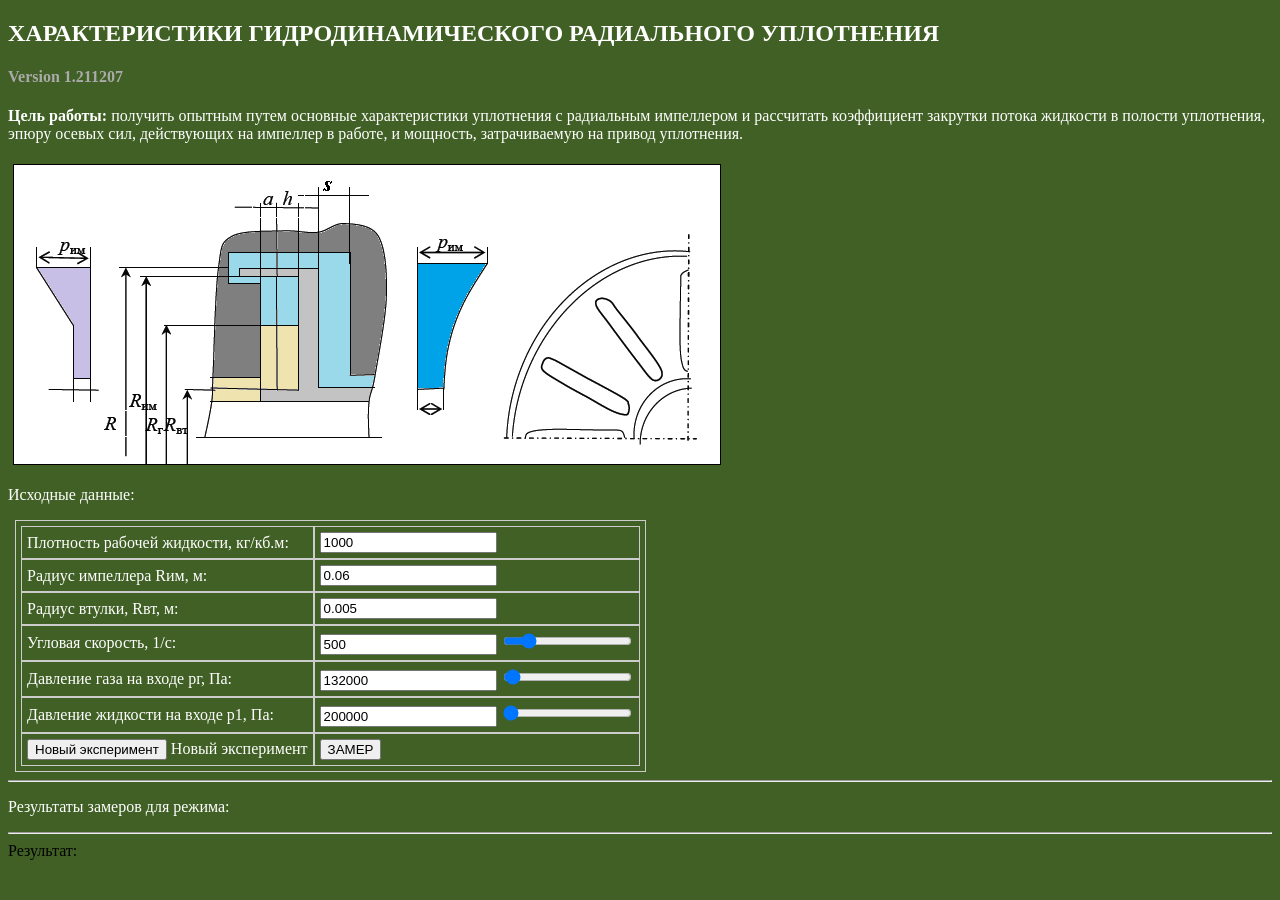
==== index.html @ e9d29af8 "Add files via upload" ====
<?xml version="1.0" encoding="utf-8" ?>
<!DOCTYPE html PUBLIC "-//W3C//DTD XHTML 1.0 Transitional//EN" "http://www.w3.org/TR/xhtml1/DTD/xhtml1-transitional.dtd">
<html xmlns="http://www.w3.org/1999/xhtml">

<head>
  <meta content="text/html; charset=utf-8" http-equiv="Content-Type" />
  <meta content="ru-ru" http-equiv="Content-Language" />
  <meta name="viewport" content="witdh=device-width, initial-scale=1.0">
  <title>ХАРАКТЕРИСТИКИ ГДРУ</title>
    <script src="gdru.js"></script>
	<script src="mathutils.js"></script>
	<link rel="stylesheet" href="gdru.css">
		
</head>

<body bgcolor="#406025" onload="onInit()">

  <h2>ХАРАКТЕРИСТИКИ ГИДРОДИНАМИЧЕСКОГО РАДИАЛЬНОГО УПЛОТНЕНИЯ</h2>
  <h4 >Version 1.211207</h4>
  <P>
      <b>Цель работы:</b>  получить опытным путем основные характеристики уплотнения с радиальным импеллером и рассчитать коэффициент закрутки потока жидкости в полости уплотнения, эпюру осевых
сил, действующих на импеллер в работе, и мощность, затрачиваемую на привод уплотнения.
  </P>
  <canvas id="c1" width="400" height="200"></canvas>

  <P>
      Исходные данные:
  </P>

  <table>
      <tr>
      <td>
        Плотность рабочей жидкости, кг/кб.м:</td>
      <td>
        <input id="txt_ro" TYPE="text" VALUE="1000">
      </td>
    </tr>
      <tr>
      <td>
        Радиус импеллера Rим, м:</td>
      <td>
        <input id="txt_Rimp" TYPE="text" VALUE="0.06">
      </td>
    </tr>
      <tr>
      <td>
        Радиус втулки, Rвт, м:</td>
      <td>
        <input id="txt_Rvt" TYPE="text" VALUE="0.005">
      </td>
    </tr>

    <tr>
      <td>
        Угловая скорость, 1/с:</td>
      <td>
          <input id="txtW" type="text" value="500" oninput="oninputslider_txtW()" />
		<input id="slider_w" TYPE="range" VALUE="500" max="1000" min="400" oninput="oninputslider_w()">
      </td>
    </tr>
    <tr>
      <td>
        Давление газа на входе pг, Па:</td>
      <td>
        <input id="txtP_g" TYPE="text" VALUE="132000">
		<input id="slider_P_g" TYPE="range" VALUE="132000" max="2000000" min="100000" oninput="oninputslider_P_g()">
      </td>
    </tr>    
    <tr>
      <td>
        Давление жидкости на входе p1, Па: </td>
      <td>
        <input id="txtP1" TYPE="text" VALUE="200000">
		<input id="slider_P_1" TYPE="range" VALUE="100000" max="2000000" min="100000" oninput="oninputslider_P_1()">
      </td>
    </tr>


	<tr>
      <td>
        <input TYPE="button" VALUE="Новый эксперимент" width="300" height="200" ONCLICK="New()">
		<a class="c-btn" rel=" noopener" ONCLICK="New()"><span>Новый эксперимент</span></a>
		</td>
      <td>
          <input TYPE="button" VALUE="ЗАМЕР" width="300" height="200" ONCLICK="Register()">
      </td>
    </tr>
  </table>

  <hr />
    <p>
        
    </p>
    <P>
      Результаты замеров для режима:<div id="idInfo"></div>
  </P>
  <hr />
  <div id="id0">Результат:</div>
</body>

</html>
---- gdru.css ----
table, th, td {
  border-spacing:0;border:1px solid #ccc;color: #FFFFFF; margin: 7px; padding:5px;
}
p{color: #FFFFFF; }

h2{color: #FFFFFF; font-weight: bolder;}
h4{color: #AAAAAA; font-weight: bolder;}

#c1 {
	width: 706px;
	height: 299px;
	border: 1px solid black;
	margin: 5px;
	background-image: url(image.png);
}
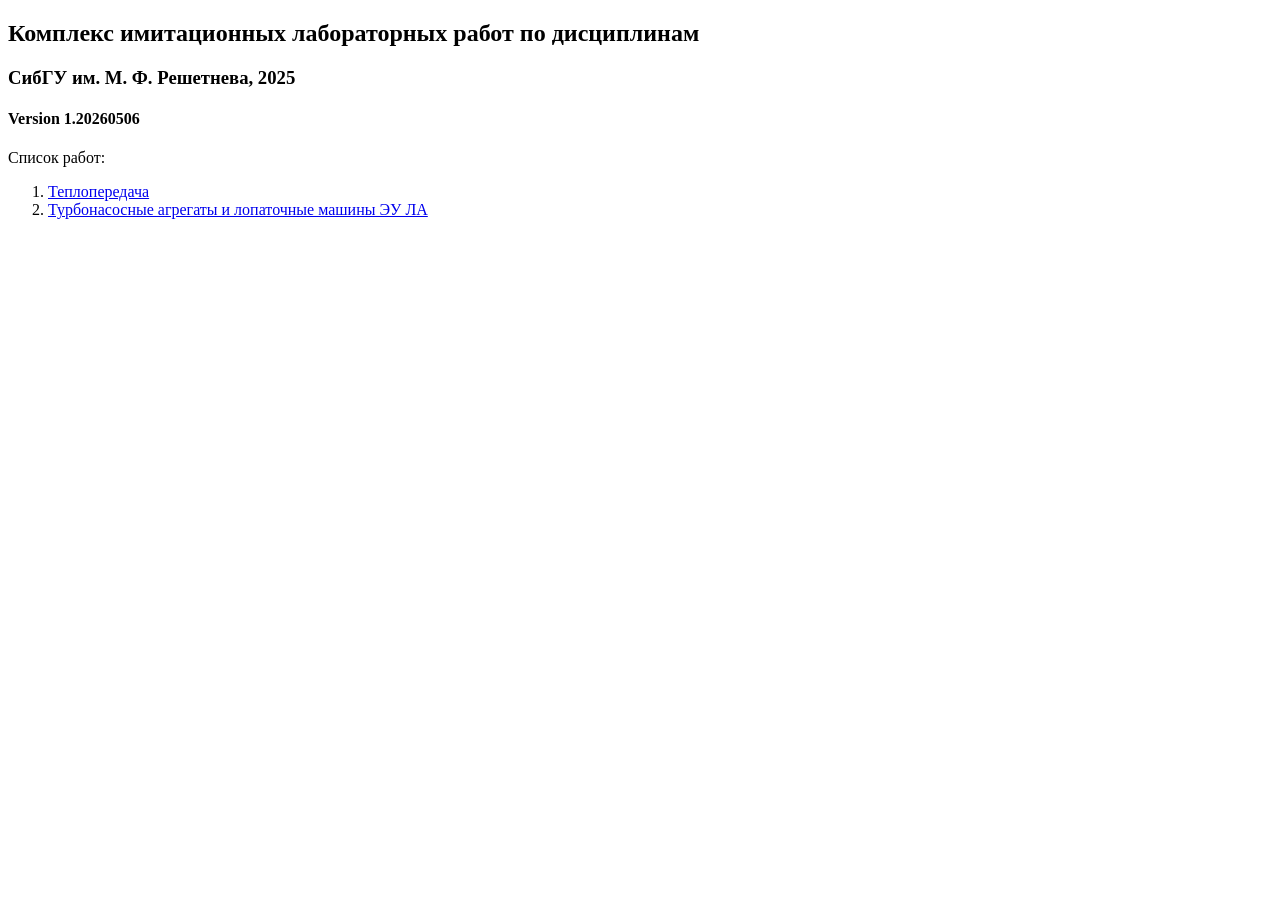
==== commit 463ddf36: "Update index.html" ====
--- a/index.html
+++ b/index.html
@@ -3,99 +3,37 @@
 <html xmlns="http://www.w3.org/1999/xhtml">
 
 <head>
-  <meta content="text/html; charset=utf-8" http-equiv="Content-Type" />
-  <meta content="ru-ru" http-equiv="Content-Language" />
-  <meta name="viewport" content="witdh=device-width, initial-scale=1.0">
-  <title>ХАРАКТЕРИСТИКИ ГДРУ</title>
-    <script src="gdru.js"></script>
-	<script src="mathutils.js"></script>
-	<link rel="stylesheet" href="gdru.css">
-		
+    <meta content="text/html; charset=utf-8" http-equiv="Content-Type" />
+    <meta content="ru-ru" http-equiv="Content-Language" />
+    <meta name="viewport" content="witdh=device-width, initial-scale=1.0" />
+    <title>Комплекс имитационных лабораторных работ по теплопередаче в ЖРД</title>
+    <link rel="stylesheet" href="pstyles-light.css" />
+    <!--copyright, www.sibsau.ru, d_zhuikov@sibsau.ru, 2024-->
+
 </head>
 
-<body bgcolor="#406025" onload="onInit()">
+<body>
+    <h2>Комплекс имитационных лабораторных работ по дисциплинам </h2>
+    <h3>СибГУ им. М. Ф. Решетнева, 2025</h3>
+    <h4>Version 1.20260506</h4>
 
-  <h2>ХАРАКТЕРИСТИКИ ГИДРОДИНАМИЧЕСКОГО РАДИАЛЬНОГО УПЛОТНЕНИЯ</h2>
-  <h4 >Version 1.211207</h4>
-  <P>
-      <b>Цель работы:</b>  получить опытным путем основные характеристики уплотнения с радиальным импеллером и рассчитать коэффициент закрутки потока жидкости в полости уплотнения, эпюру осевых
-сил, действующих на импеллер в работе, и мощность, затрачиваемую на привод уплотнения.
-  </P>
-  <canvas id="c1" width="400" height="200"></canvas>
-
-  <P>
-      Исходные данные:
-  </P>
-
-  <table>
-      <tr>
-      <td>
-        Плотность рабочей жидкости, кг/кб.м:</td>
-      <td>
-        <input id="txt_ro" TYPE="text" VALUE="1000">
-      </td>
-    </tr>
-      <tr>
-      <td>
-        Радиус импеллера Rим, м:</td>
-      <td>
-        <input id="txt_Rimp" TYPE="text" VALUE="0.06">
-      </td>
-    </tr>
-      <tr>
-      <td>
-        Радиус втулки, Rвт, м:</td>
-      <td>
-        <input id="txt_Rvt" TYPE="text" VALUE="0.005">
-      </td>
-    </tr>
-
-    <tr>
-      <td>
-        Угловая скорость, 1/с:</td>
-      <td>
-          <input id="txtW" type="text" value="500" oninput="oninputslider_txtW()" />
-		<input id="slider_w" TYPE="range" VALUE="500" max="1000" min="400" oninput="oninputslider_w()">
-      </td>
-    </tr>
-    <tr>
-      <td>
-        Давление газа на входе pг, Па:</td>
-      <td>
-        <input id="txtP_g" TYPE="text" VALUE="132000">
-		<input id="slider_P_g" TYPE="range" VALUE="132000" max="2000000" min="100000" oninput="oninputslider_P_g()">
-      </td>
-    </tr>    
-    <tr>
-      <td>
-        Давление жидкости на входе p1, Па: </td>
-      <td>
-        <input id="txtP1" TYPE="text" VALUE="200000">
-		<input id="slider_P_1" TYPE="range" VALUE="100000" max="2000000" min="100000" oninput="oninputslider_P_1()">
-      </td>
-    </tr>
+    <P>
+        Список работ:
+        <ol>
+            <li>
+                <a href="HeatTransfer\index.html" >
+                Теплопередача
+                </a>
+            </li>
+            <li>
+                <a href="TNA\index.html" >
+                Турбонасосные агрегаты и лопаточные машины ЭУ ЛА
+                </a>
+            </li>
+        </ol>
+    </P>
 
 
-	<tr>
-      <td>
-        <input TYPE="button" VALUE="Новый эксперимент" width="300" height="200" ONCLICK="New()">
-		<a class="c-btn" rel=" noopener" ONCLICK="New()"><span>Новый эксперимент</span></a>
-		</td>
-      <td>
-          <input TYPE="button" VALUE="ЗАМЕР" width="300" height="200" ONCLICK="Register()">
-      </td>
-    </tr>
-  </table>
-
-  <hr />
-    <p>
-        
-    </p>
-    <P>
-      Результаты замеров для режима:<div id="idInfo"></div>
-  </P>
-  <hr />
-  <div id="id0">Результат:</div>
 </body>
 
 </html>
